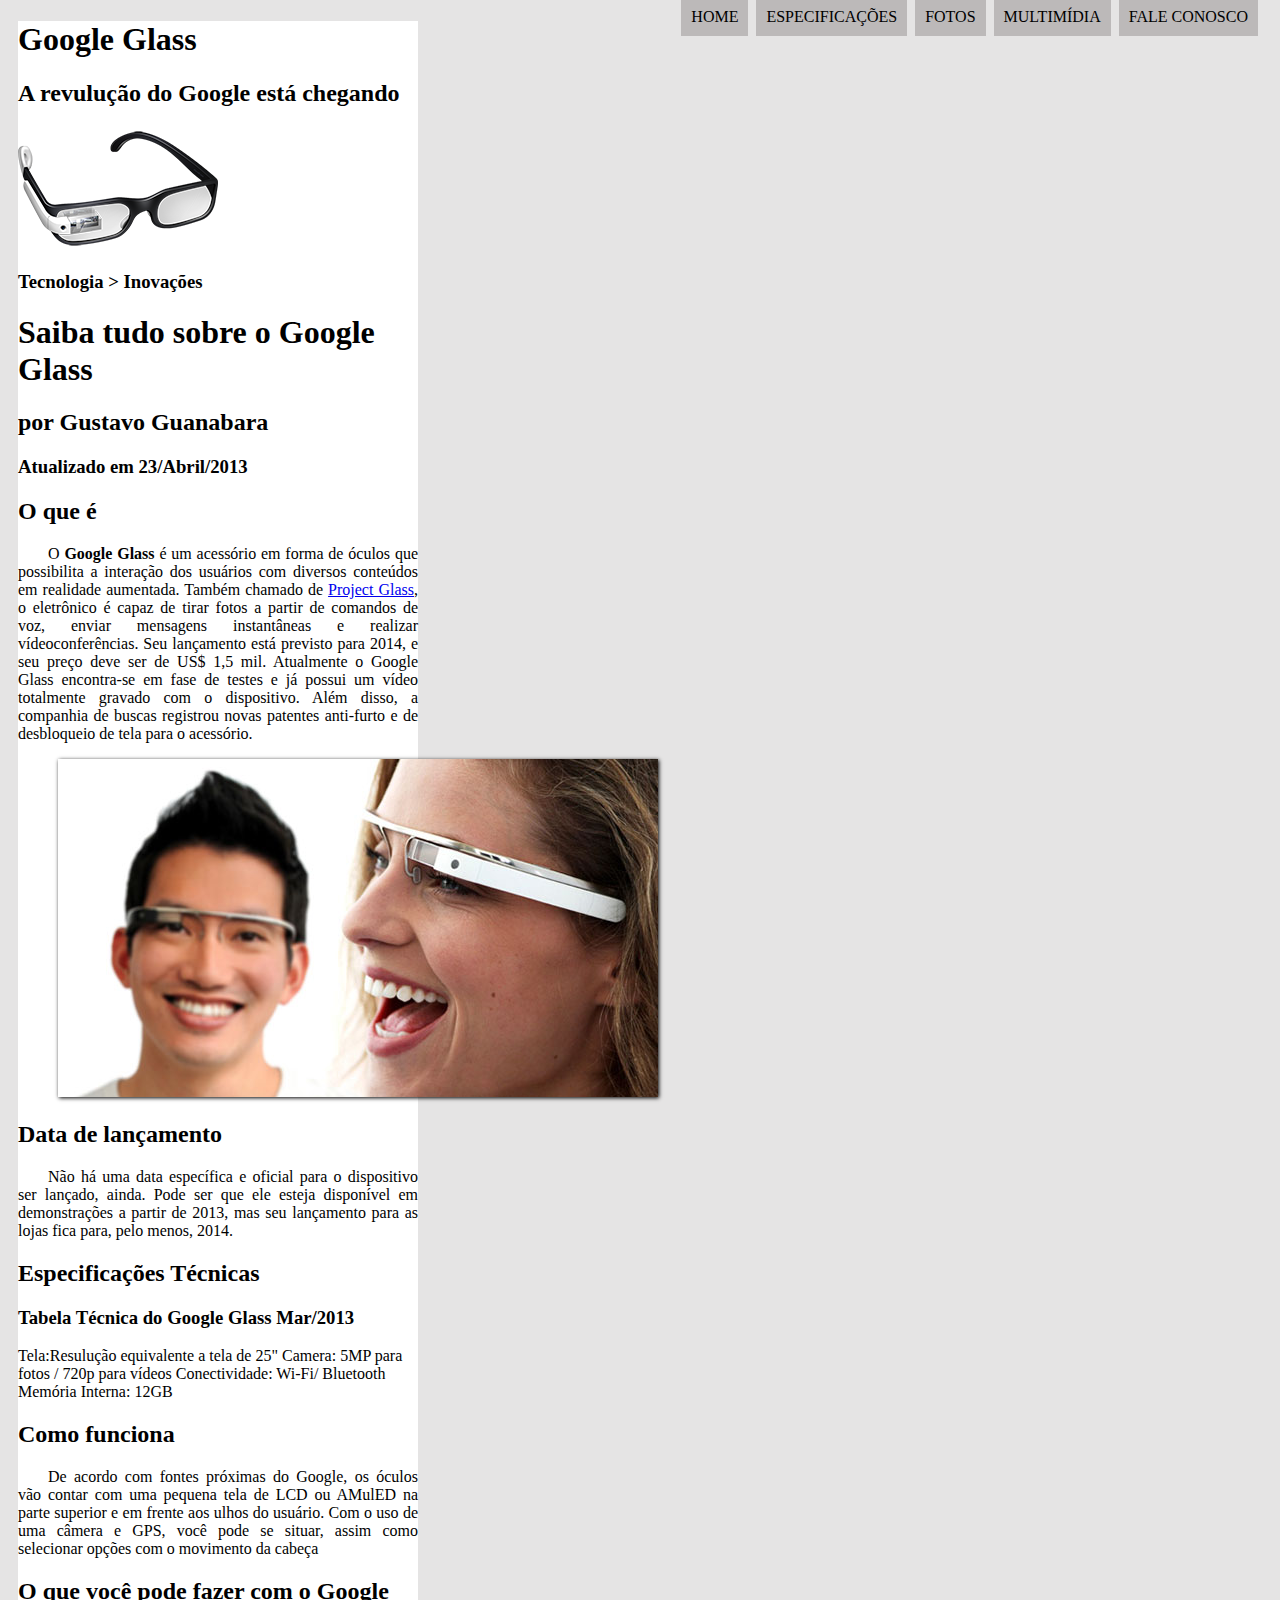
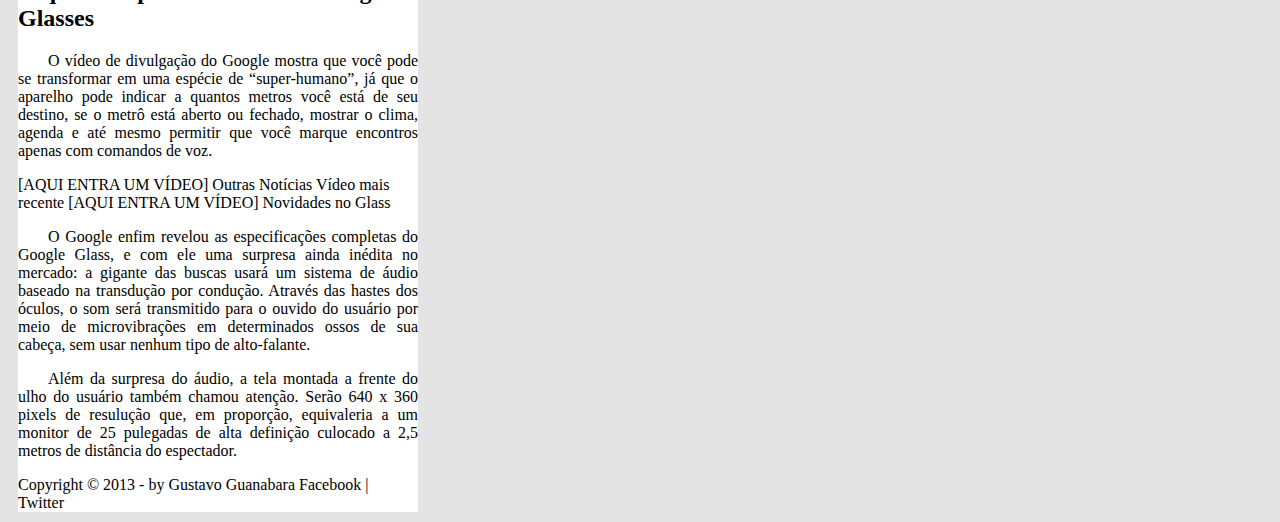
==== Code/projeto-glass-html5/index.html @ 52be56fe "." ====
<!DOCTYPE html>
<html lang="pt-br">

<head>
    <meta charset="UTF-8">
    <meta http-equiv="X-UA-Compatible" content="IE=edge">
    <meta name="viewport" content="width=device-width, initial-scale=1.0">
    <title>Google Glass</title>
    <link rel="stylesheet" href="_css/estilo.css"/>
</head>

<body>
    <div id="interface">
        <header id="cabecalho">
            <hgroup>
                <h1>Google Glass</h1>
                <h2>A revulução do Google está chegando</h2>
            </hgroup>

            <img src="_imagens/glass-oculos-preto-peq.png">

            <nav id="menu">
                <h1>Menu Principal</h1>
                <ul type="disc">
                    <li><a href="index.html">Home</a></li>
                    <li><a href="specs.html">Especificações</a></li>
                    <li><a href="fotos.html">Fotos</a></li>
                    <li><a href="multimidia.html">Multimídia</a></li>
                    <li><a href="fale-conosco.html">Fale conosco</a></li>
                </ul>
            </nav>
        </header>
        <hgroup>
            <h3>Tecnologia > Inovações</h3>
            <h1>Saiba tudo sobre o Google Glass</h1>
            <h2>por Gustavo Guanabara</h2>
            <h3>Atualizado em 23/Abril/2013</h3>
        </hgroup>

        <h2>O que é</h2>

        <p>O <b>Google Glass</b> é um acessório em forma de óculos que possibilita a interação dos usuários com diversos
            conteúdos em realidade aumentada. Também chamado de <A
                href="https://www.google.com/search?client=opera-gx&q=GOOGLE+GLASS&sourceid=opera&ie=UTF-8&oe=UTF-8"
                target="_blank">Project Glass</A>, o eletrônico é capaz de tirar fotos a
            partir de comandos de voz, enviar mensagens instantâneas e realizar vídeoconferências. Seu lançamento está
            previsto para 2014, e seu preço deve ser de US$ 1,5 mil. Atualmente o Google Glass encontra-se em fase de
            testes e já possui um vídeo totalmente gravado com o dispositivo. Além disso, a companhia de buscas
            registrou novas patentes anti-furto e de desbloqueio de tela para o acessório.
        </p>

        <figure class="foto-legenda">
            <img src="_imagens/glass-quadro-homem-mulher.jpg">
            <figcaption>
                <h3>Google Glass</h3>
                <p>Uma nova maneira de ver o mundo.</p>
            </figcaption>
        </figure>

        <h2>Data de lançamento</h2>

        <p>Não há uma data específica e oficial para o dispositivo ser lançado, ainda. Pode ser que ele esteja
            disponível em demonstrações a partir de 2013, mas seu lançamento para as lojas fica para, pelo menos, 2014.
        </p>

        <h2>Especificações Técnicas</h2>
        <h3>Tabela Técnica do Google Glass Mar/2013</h3>


        Tela:Resulução equivalente a tela de 25"
        Camera: 5MP para fotos / 720p para vídeos
        Conectividade: Wi-Fi/ Bluetooth
        Memória Interna: 12GB

        <h2>Como funciona</h2>

        <p>De acordo com fontes próximas do Google, os óculos vão contar com uma pequena tela de LCD ou AMulED na parte
            superior e em frente aos ulhos do usuário. Com o uso de uma câmera e GPS, você pode se situar, assim como
            selecionar opções com o movimento da cabeça
        </p>

        <h2>O que você pode fazer com o Google Glasses</h2>

        <p>O vídeo de divulgação do Google mostra que você pode se transformar em uma espécie de “super-humano”, já que
            o aparelho pode indicar a quantos metros você está de seu destino, se o metrô está aberto ou fechado,
            mostrar o clima, agenda e até mesmo permitir que você marque encontros apenas com comandos de voz.
        </p>

        [AQUI ENTRA UM VÍDEO]

        Outras Notícias
        Vídeo mais recente

        [AQUI ENTRA UM VÍDEO]

        Novidades no Glass
        <p>O Google enfim revelou as especificações completas do Google Glass, e com ele uma surpresa ainda inédita no
            mercado: a gigante das buscas usará um sistema de áudio baseado na transdução por condução. Através das
            hastes dos óculos, o som será transmitido para o ouvido do usuário por meio de microvibrações em
            determinados ossos de sua cabeça, sem usar nenhum tipo de alto-falante.
        </p>

        <p>Além da surpresa do áudio, a tela montada a frente do ulho do usuário também chamou atenção. Serão 640 x 360
            pixels de resulução que, em proporção, equivaleria a um monitor de 25 pulegadas de alta definição culocado a
            2,5 metros de distância do espectador.
        </p>

            Copyright &copy; 2013 - by Gustavo Guanabara
            Facebook | Twitter
    </div>
</body>

</html>
---- Code/projeto-glass-html5/_css/estilo.css ----
@charset "UTF-8";

body {
    background-color: rgba(85, 79, 79, 0.152);
    color: rgba(0, 0, 0, 1);
}

div#interface {
    width: 400px;
    background-color: white;
    margin: 10px 10px 10px;
}

p {
    text-align: justify;
    text-indent: 30px;
}

/* Formatação de imgens com legenda*/

figure.foto-legenda {
    position: relative;
}

figure.foto-legenda img {
    border: 0px solid white;
    box-shadow: 1px 1px 4px black;
}

figure.foto-legenda figcaption {
    opacity: 0;
    position: absolute;
    top: 0px;
    background-color: rgba(0, 0, 0, .4);
    color: white;
    height: 99%;
    width: 100%;
    padding: 10px;
    box-sizing: border-box;
    transition: opacity 1s;
   
}

figure.foto-legenda:hover figcaption {
    opacity: 1;
}

nav#menu {
    display: block;

}

nav#menu ul {
    list-style: none;
    text-transform: uppercase;
    position: absolute;
    top: -20px;
    right: 20px;
}

nav#menu li {
    display: inline-block;
    background-color: #655e5e51;
    padding: 10px;
    margin: 2px;
    transition: background-color 0.4s;
}

nav#menu li:hover {
    background-color: #00000060;
}

nav#menu h1 {
    display: none;
}

nav#menu a {
    color: black;
    text-decoration: none;
}

nav#menu a:hover {
    color: white;
    text-decoration: none;
}
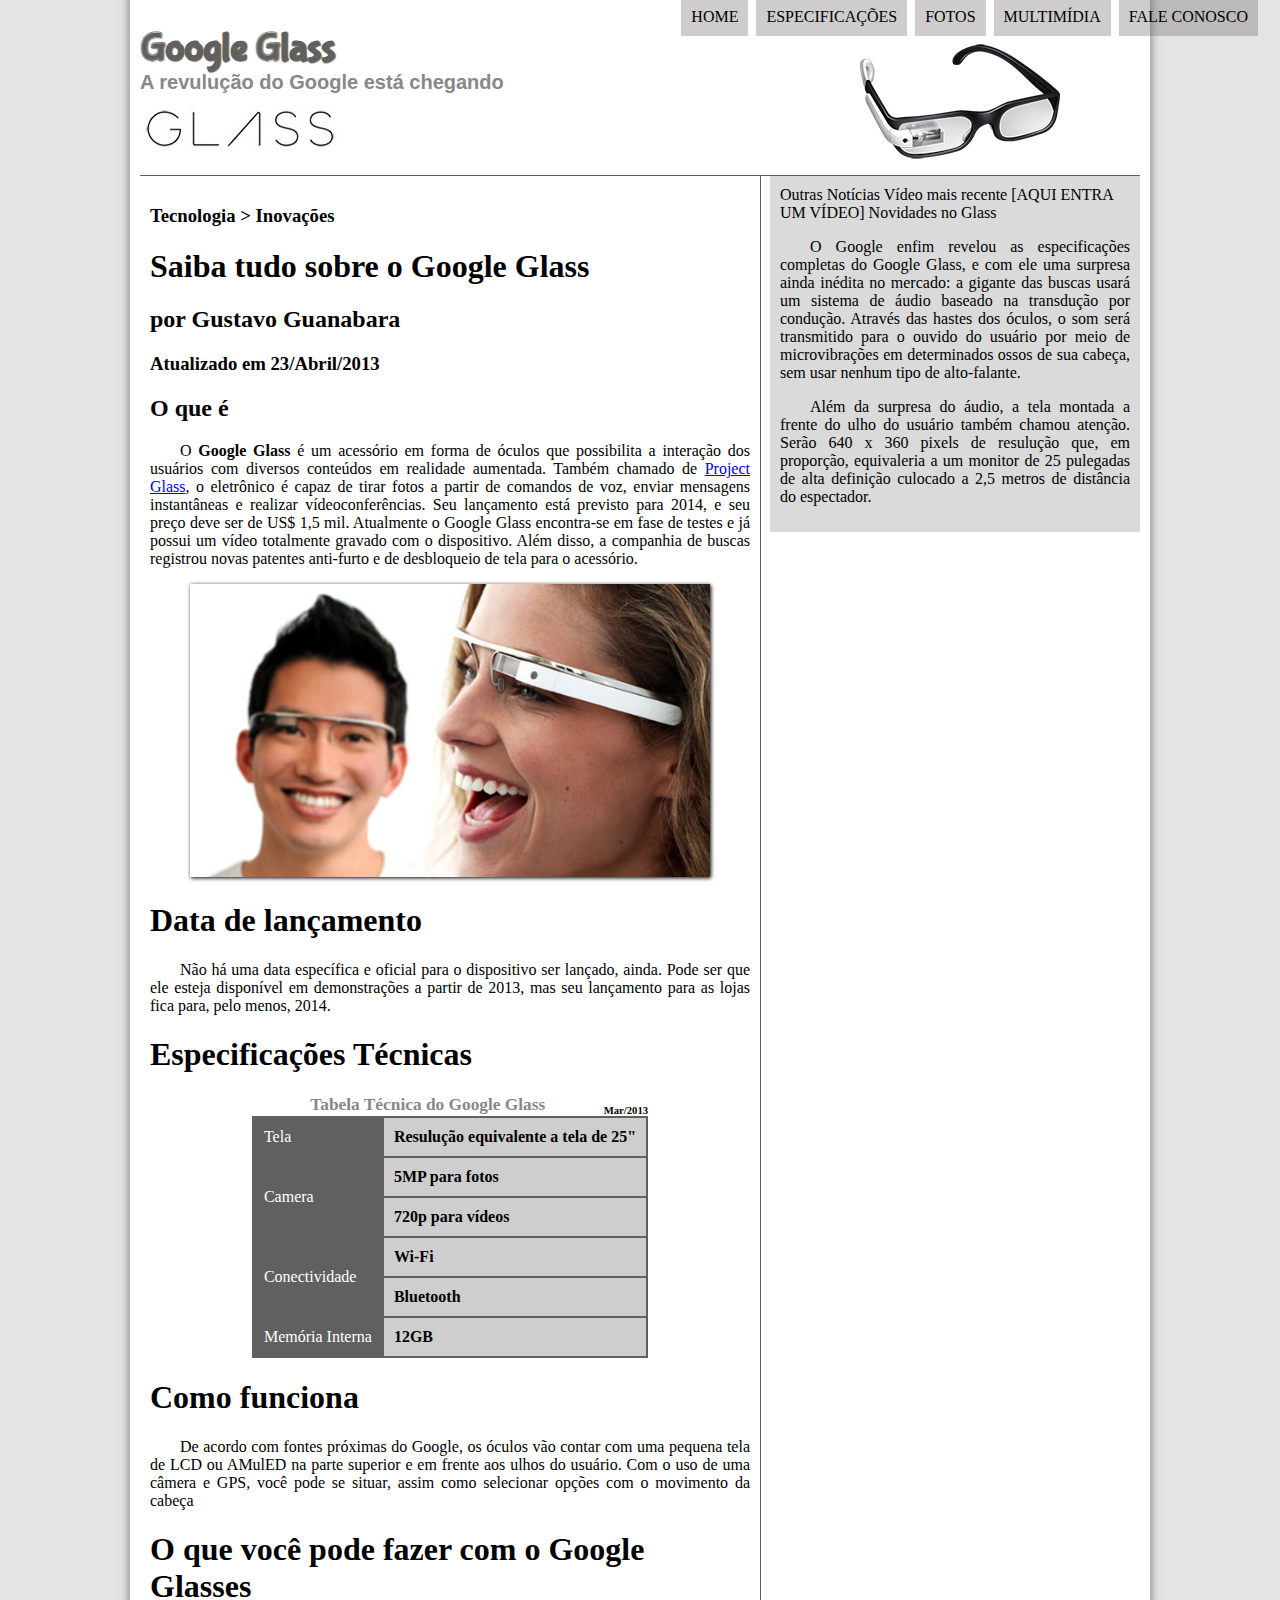
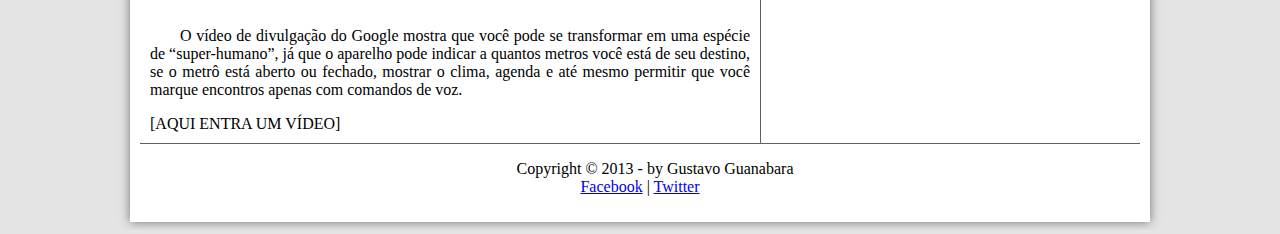
==== commit 825d86e3: "." ====
--- a/Code/projeto-glass-html5/index.html
+++ b/Code/projeto-glass-html5/index.html
@@ -16,8 +16,8 @@
                 <h1>Google Glass</h1>
                 <h2>A revulução do Google está chegando</h2>
             </hgroup>
-
-            <img src="_imagens/glass-oculos-preto-peq.png">
+               
+            <img id="icone" src="_imagens/glass-oculos-preto-peq.png"/>
 
             <nav id="menu">
                 <h1>Menu Principal</h1>
@@ -30,6 +30,8 @@
                 </ul>
             </nav>
         </header>
+
+        <section id="corpo">
         <hgroup>
             <h3>Tecnologia > Inovações</h3>
             <h1>Saiba tudo sobre o Google Glass</h1>
@@ -37,8 +39,7 @@
             <h3>Atualizado em 23/Abril/2013</h3>
         </hgroup>
 
-        <h2>O que é</h2>
-
+        <h2>O que é</h2>        
         <p>O <b>Google Glass</b> é um acessório em forma de óculos que possibilita a interação dos usuários com diversos
             conteúdos em realidade aumentada. Também chamado de <A
                 href="https://www.google.com/search?client=opera-gx&q=GOOGLE+GLASS&sourceid=opera&ie=UTF-8&oe=UTF-8"
@@ -57,29 +58,33 @@
             </figcaption>
         </figure>
 
-        <h2>Data de lançamento</h2>
+        <h1>Data de lançamento</h1>
 
         <p>Não há uma data específica e oficial para o dispositivo ser lançado, ainda. Pode ser que ele esteja
             disponível em demonstrações a partir de 2013, mas seu lançamento para as lojas fica para, pelo menos, 2014.
         </p>
 
-        <h2>Especificações Técnicas</h2>
-        <h3>Tabela Técnica do Google Glass Mar/2013</h3>
+        <h1>Especificações Técnicas</h1>
+        <table id="tabelaspec">
+        <caption>Tabela Técnica do Google Glass <span>Mar/2013</span></caption>
 
 
-        Tela:Resulução equivalente a tela de 25"
-        Camera: 5MP para fotos / 720p para vídeos
-        Conectividade: Wi-Fi/ Bluetooth
-        Memória Interna: 12GB
+        <tr><td class="ce">Tela</td><td class="cd">Resulução equivalente a tela de 25"</td></tr>
+        <tr><td rowspan="2" class="ce">Camera</td><td class="cd">5MP para fotos</td></tr>
+        <tr><td class="cd">720p para vídeos</td></tr>
+        <tr><td rowspan="2" class="ce">Conectividade</td><td class="cd">Wi-Fi</td></tr>
+        <tr><td class="cd">Bluetooth</td></tr>
+        <tr><td class="ce">Memória Interna</td><td class="cd">12GB</td></tr>
+        </table>    
 
-        <h2>Como funciona</h2>
+        <h1>Como funciona</h1>
 
         <p>De acordo com fontes próximas do Google, os óculos vão contar com uma pequena tela de LCD ou AMulED na parte
             superior e em frente aos ulhos do usuário. Com o uso de uma câmera e GPS, você pode se situar, assim como
             selecionar opções com o movimento da cabeça
         </p>
 
-        <h2>O que você pode fazer com o Google Glasses</h2>
+        <h1>O que você pode fazer com o Google Glasses</h1>
 
         <p>O vídeo de divulgação do Google mostra que você pode se transformar em uma espécie de “super-humano”, já que
             o aparelho pode indicar a quantos metros você está de seu destino, se o metrô está aberto ou fechado,
@@ -88,6 +93,9 @@
 
         [AQUI ENTRA UM VÍDEO]
 
+        </section>
+
+        <aside id="lateral">
         Outras Notícias
         Vídeo mais recente
 
@@ -104,10 +112,11 @@
             pixels de resulução que, em proporção, equivaleria a um monitor de 25 pulegadas de alta definição culocado a
             2,5 metros de distância do espectador.
         </p>
-
-            Copyright &copy; 2013 - by Gustavo Guanabara
-            Facebook | Twitter
+        </aside>
+        <footer id="rodape">
+            <p>Copyright &copy; 2013 - by Gustavo Guanabara</br>
+            <a href="http://facebook.com/cursoemvideo" target="_blank">Facebook</a> | <a href="http://twitter.com/cursoemvideo" target="_blank">Twitter</a></p>
+        </footer>
     </div>
 </body>
-
 </html>--- a/Code/projeto-glass-html5/_css/estilo.css
+++ b/Code/projeto-glass-html5/_css/estilo.css
@@ -1,4 +1,8 @@
 @charset "UTF-8";
+@font-face {
+    font-family: 'FonteLogo';
+    src: url("../_fonts/bubblegum-sans-regular.otf");
+}
 
 body {
     background-color: rgba(85, 79, 79, 0.152);
@@ -6,14 +10,45 @@
 }
 
 div#interface {
-    width: 400px;
+    width: 1000px;
     background-color: white;
-    margin: 10px 10px 10px;
+    margin: -20px auto 0px auto;
+    box-shadow: 0px 0px 10px rgba(0, 0, 0, 0.5);
+    padding: 10px;
 }
 
 p {
     text-align: justify;
     text-indent: 30px;
+}
+
+header#cabecalho img#icone {
+    position: absolute;
+    right: 220px;
+    top: 40px;
+}
+
+header#cabecalho {
+    border-bottom: 1px #606060 solid;
+    height: 150px;
+    background: url("../_imagens/glass-logo-peq.jpg") no-repeat 0px 80px;
+}
+
+header#cabecalho h1 {
+    font-family: 'FonteLogo', sans-serif;
+    font-size: 30pt;
+    color: #606060;
+    text-shadow: 1px 1px 1px rgba(0, 0, 0, .6);
+    padding: 0px;
+    margin-bottom: 0px;
+}
+
+header#cabecalho h2 {
+    font-family: Arial, sans-serif;
+    font-size: 15pt;
+    color: #888888;
+    padding: 0px;
+    margin-top: 0px;
 }
 
 /* Formatação de imgens com legenda*/
@@ -24,7 +59,9 @@
 
 figure.foto-legenda img {
     border: 0px solid white;
-    box-shadow: 1px 1px 4px black;
+    box-shadow: 1px 1px 4px black;    
+    height: 100%;
+    width: 100%;
 }
 
 figure.foto-legenda figcaption {
@@ -82,4 +119,67 @@
 nav#menu a:hover {
     color: white;
     text-decoration: none;
+}
+
+section#corpo {
+    display: block;
+    width: 60%;
+    float: left;
+    border-right: 1px solid #606060;
+    padding: 10px;
+}
+
+table#tabelaspec {
+    border: 1px solid #606060;
+    border-spacing: 0px;
+    margin-left: auto;
+    margin-right: auto;
+}
+
+table#tabelaspec td {
+    border: 1px solid #606060;
+    padding: 10px;    
+}
+
+table#tabelaspec td.ce {
+    color: white;
+    background-color: #606060;
+}
+
+table#tabelaspec td.cd {
+    background-color: #cecece;    
+    font-weight: bold;
+}
+
+table#tabelaspec caption {
+    color: #888888;
+    font-size: 13pt;
+    font-weight: bolder;
+
+}
+
+table#tabelaspec caption span {
+    display: block;
+    float: right;
+    color: black;
+    font-size: 8pt;
+    margin-top: 10px;
+}
+
+aside#lateral {
+    display: block;
+    width: 35%;
+    float: right;
+    padding: 10px;
+    background-color: #dadada;
+}
+
+footer#rodape {
+    text-align: center;
+    clear: both;
+    border-top: 1px solid #606060;
+}
+
+footer#rodape p {
+    text-align: center;
 }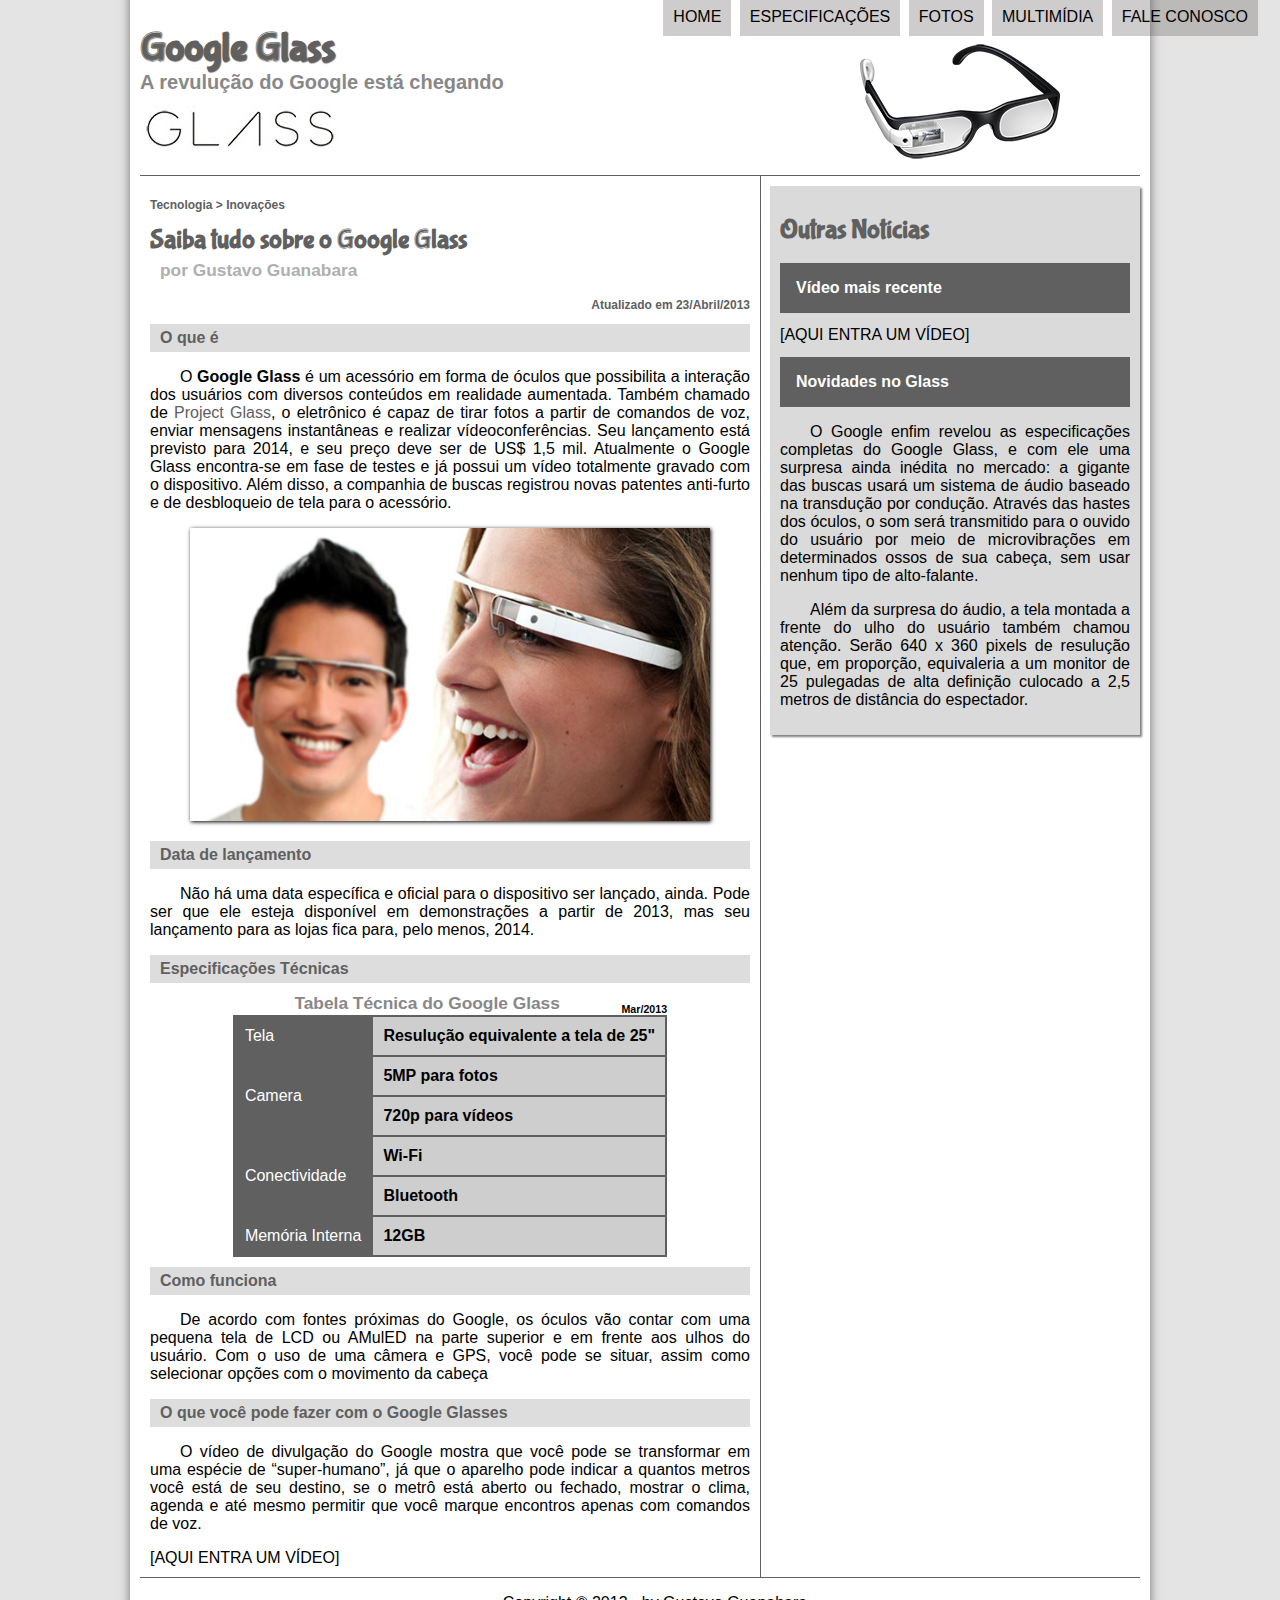
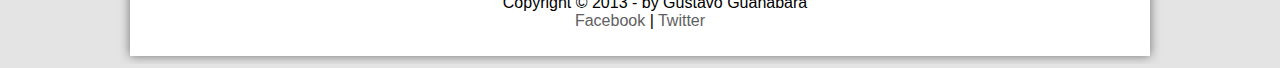
==== commit 8d0f36c6: "." ====
--- a/Code/projeto-glass-html5/index.html
+++ b/Code/projeto-glass-html5/index.html
@@ -32,12 +32,16 @@
         </header>
 
         <section id="corpo">
+
+        <article id="noticia-principal">
+        <header id="cabecalho-artigo">
         <hgroup>
             <h3>Tecnologia > Inovações</h3>
             <h1>Saiba tudo sobre o Google Glass</h1>
             <h2>por Gustavo Guanabara</h2>
-            <h3>Atualizado em 23/Abril/2013</h3>
+            <h3 class="direita">Atualizado em 23/Abril/2013</h3>
         </hgroup>
+        </header>
 
         <h2>O que é</h2>        
         <p>O <b>Google Glass</b> é um acessório em forma de óculos que possibilita a interação dos usuários com diversos
@@ -58,13 +62,13 @@
             </figcaption>
         </figure>
 
-        <h1>Data de lançamento</h1>
+        <h2>Data de lançamento</h2>
 
         <p>Não há uma data específica e oficial para o dispositivo ser lançado, ainda. Pode ser que ele esteja
             disponível em demonstrações a partir de 2013, mas seu lançamento para as lojas fica para, pelo menos, 2014.
         </p>
 
-        <h1>Especificações Técnicas</h1>
+        <h2>Especificações Técnicas</h2>
         <table id="tabelaspec">
         <caption>Tabela Técnica do Google Glass <span>Mar/2013</span></caption>
 
@@ -77,14 +81,14 @@
         <tr><td class="ce">Memória Interna</td><td class="cd">12GB</td></tr>
         </table>    
 
-        <h1>Como funciona</h1>
+        <h2>Como funciona</h2>
 
         <p>De acordo com fontes próximas do Google, os óculos vão contar com uma pequena tela de LCD ou AMulED na parte
             superior e em frente aos ulhos do usuário. Com o uso de uma câmera e GPS, você pode se situar, assim como
             selecionar opções com o movimento da cabeça
         </p>
 
-        <h1>O que você pode fazer com o Google Glasses</h1>
+        <h2>O que você pode fazer com o Google Glasses</h2>
 
         <p>O vídeo de divulgação do Google mostra que você pode se transformar em uma espécie de “super-humano”, já que
             o aparelho pode indicar a quantos metros você está de seu destino, se o metrô está aberto ou fechado,
@@ -92,16 +96,16 @@
         </p>
 
         [AQUI ENTRA UM VÍDEO]
-
+        </article>
         </section>
 
         <aside id="lateral">
-        Outras Notícias
-        Vídeo mais recente
+        <h1>Outras Notícias</h1>
+        <h2>Vídeo mais recente</h2>
 
         [AQUI ENTRA UM VÍDEO]
 
-        Novidades no Glass
+        <h2>Novidades no Glass</h2>
         <p>O Google enfim revelou as especificações completas do Google Glass, e com ele uma surpresa ainda inédita no
             mercado: a gigante das buscas usará um sistema de áudio baseado na transdução por condução. Através das
             hastes dos óculos, o som será transmitido para o ouvido do usuário por meio de microvibrações em
--- a/Code/projeto-glass-html5/_css/estilo.css
+++ b/Code/projeto-glass-html5/_css/estilo.css
@@ -7,6 +7,7 @@
 body {
     background-color: rgba(85, 79, 79, 0.152);
     color: rgba(0, 0, 0, 1);
+    font-family: Arial, sans-serif;
 }
 
 div#interface {
@@ -20,6 +21,15 @@
 p {
     text-align: justify;
     text-indent: 30px;
+}
+
+a {
+    color: #606060;
+    text-decoration: none;
+}
+
+a:hover {
+    text-decoration: underline;
 }
 
 header#cabecalho img#icone {
@@ -129,6 +139,38 @@
     padding: 10px;
 }
 
+article#noticia-principal h2 {
+    font-size: 12pt;
+    color: #606060;
+    background-color: #dddddd;
+    padding: 5px 0px 5px 10px;
+    margin: 10px 0px 10px 0px;
+}
+
+header#cabecalho-artigo h1 {
+    font-family: 'FonteLogo', sans-serif;
+    font-size: 20pt;
+    color: #606060;
+    margin-bottom: 0px;
+    margin-top: 0px;
+}
+
+.direita {
+    text-align: right;
+}
+
+header#cabecalho-artigo h2 {
+    font-size: 13pt;
+    color: #afafaf;
+    background-color: #ffffff;
+    margin: 0px;
+}
+
+header#cabecalho-artigo h3 {
+    font-size: 12px;
+    color: #606060;
+}
+
 table#tabelaspec {
     border: 1px solid #606060;
     border-spacing: 0px;
@@ -172,6 +214,21 @@
     float: right;
     padding: 10px;
     background-color: #dadada;
+    margin-top: 10px;
+    box-shadow: 2px 2px 2px rgba(0, 0, 0, .5);
+}
+
+aside#lateral h1 {
+    font-family: 'FonteLogo', sans-serif;
+    font-size: 20pt;
+    color: #606060;
+}
+
+aside#lateral h2 {
+    background-color: #606060;
+    font-size: 12pt;
+    color: white;
+    padding: 12pt;
 }
 
 footer#rodape {
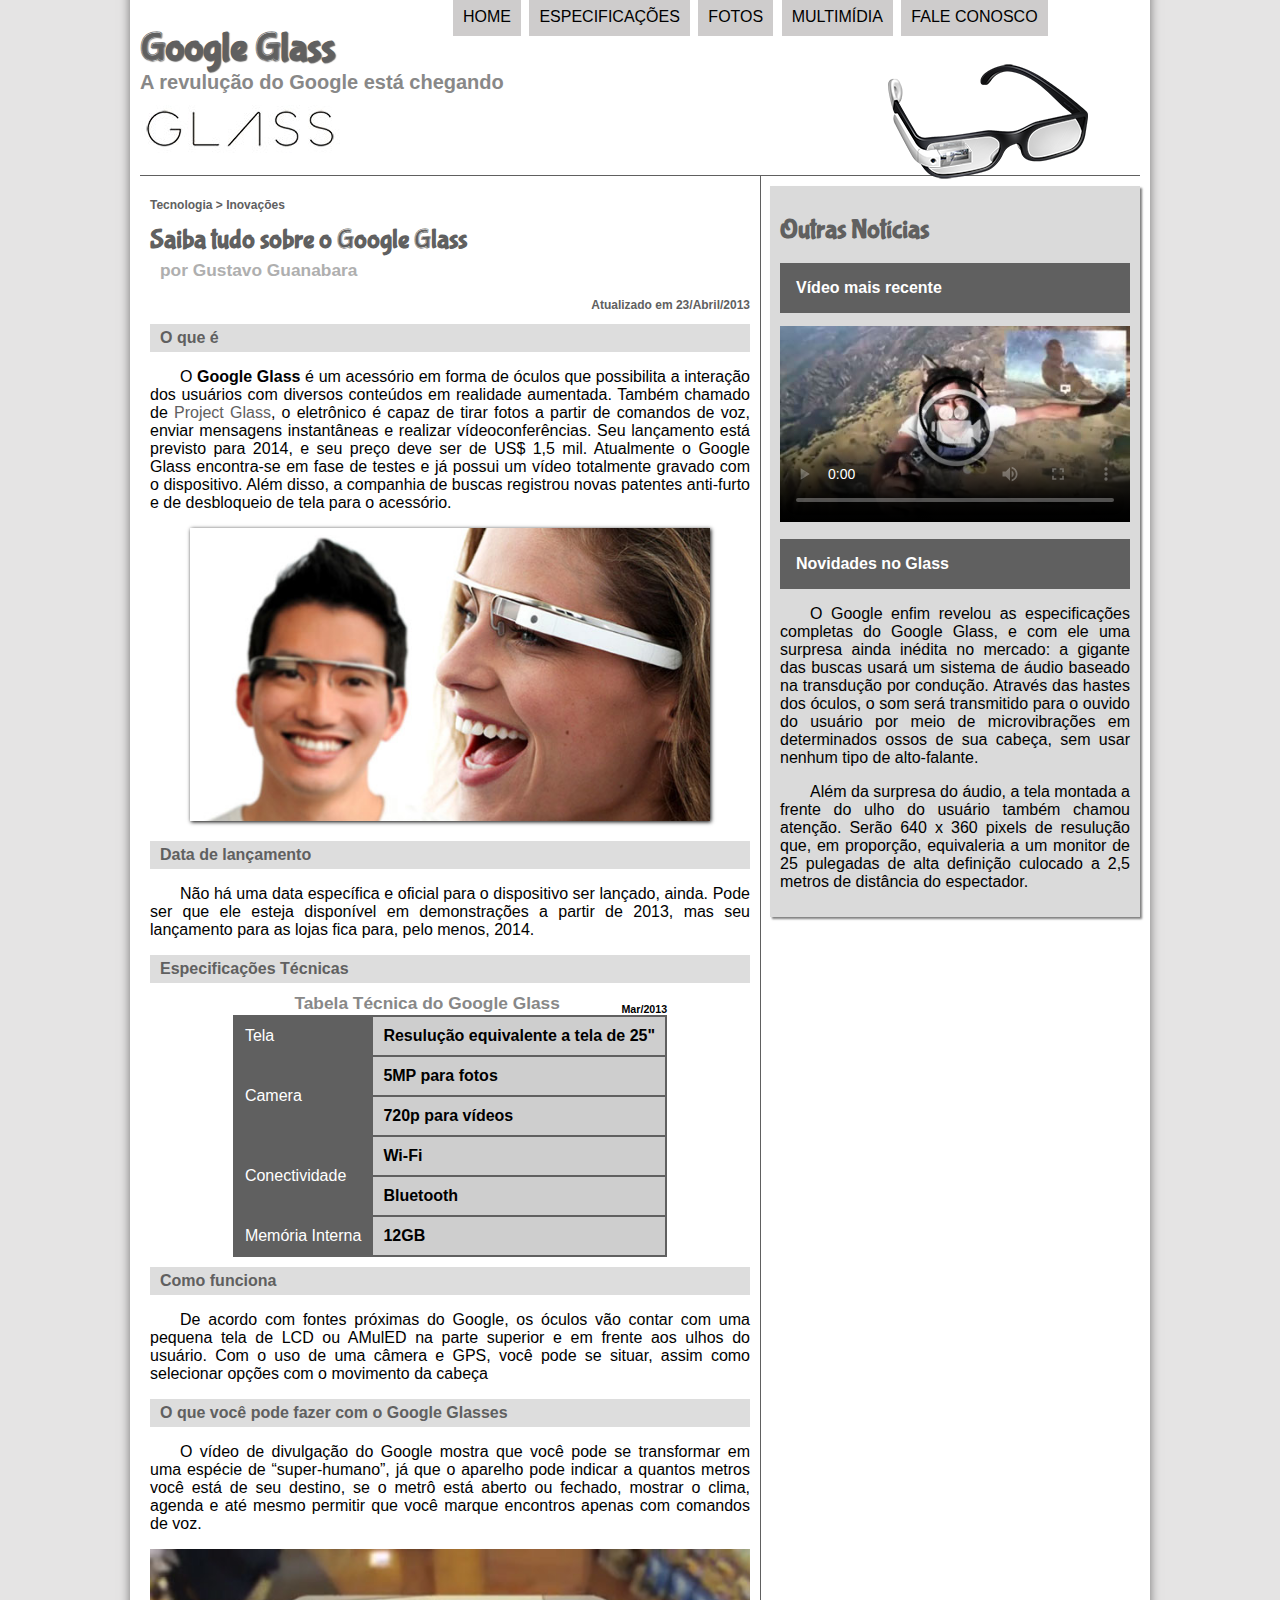
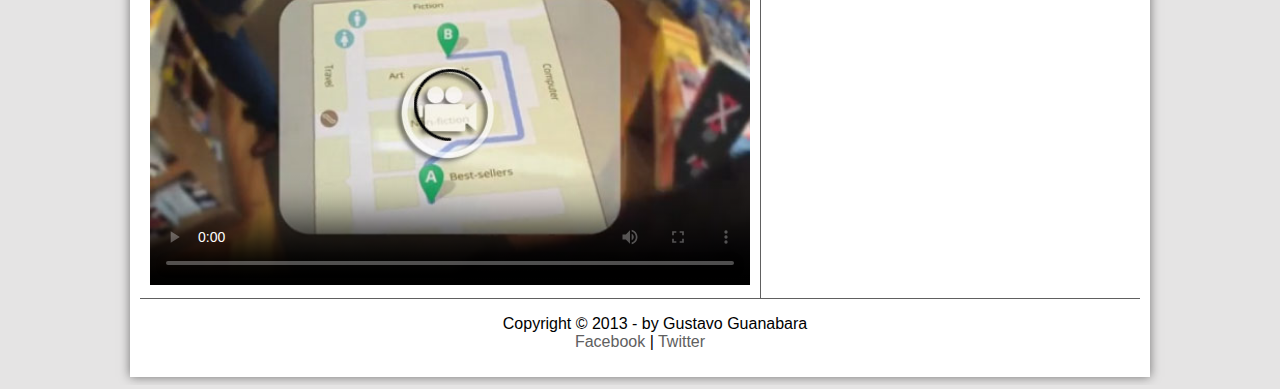
==== commit 041f7767: "31" ====
--- a/Code/projeto-glass-html5/index.html
+++ b/Code/projeto-glass-html5/index.html
@@ -6,8 +6,9 @@
     <meta http-equiv="X-UA-Compatible" content="IE=edge">
     <meta name="viewport" content="width=device-width, initial-scale=1.0">
     <title>Google Glass</title>
-    <link rel="stylesheet" href="_css/estilo.css"/>
+    <link rel="stylesheet" href="_css/estilo.css" />
 </head>
+<script src="_javascript/funcoes.js"></script>
 
 <body>
     <div id="interface">
@@ -16,111 +17,152 @@
                 <h1>Google Glass</h1>
                 <h2>A revulução do Google está chegando</h2>
             </hgroup>
-               
-            <img id="icone" src="_imagens/glass-oculos-preto-peq.png"/>
+
+            <img id="icone" src="_imagens/glass-oculos-preto-peq.png" />
 
             <nav id="menu">
                 <h1>Menu Principal</h1>
                 <ul type="disc">
-                    <li><a href="index.html">Home</a></li>
-                    <li><a href="specs.html">Especificações</a></li>
-                    <li><a href="fotos.html">Fotos</a></li>
-                    <li><a href="multimidia.html">Multimídia</a></li>
-                    <li><a href="fale-conosco.html">Fale conosco</a></li>
+                    <li onmouseover="mudaFoto('_imagens/home.png')"
+                        onmouseout="mudaFoto('_imagens/glass-oculos-preto-peq.png')"><a href="index.html">Home</a></li>
+                    <li onmouseover="mudaFoto('_imagens/especificacoes.png')"
+                        onmouseout="mudaFoto('_imagens/glass-oculos-preto-peq.png')"><a
+                            href="specs.html">Especificações</a></li>
+                    <li onmouseover="mudaFoto('_imagens/fotos.png')"
+                        onmouseout="mudaFoto('_imagens/glass-oculos-preto-peq.png')"><a href="fotos.html">Fotos</a></li>
+                    <li onmouseover="mudaFoto('_imagens/multimidia.png')"
+                        onmouseout="mudaFoto('_imagens/glass-oculos-preto-peq.png')"><a
+                            href="multimidia.html">Multimídia</a></li>
+                    <li onmouseover="mudaFoto('_imagens/contato.png')"
+                        onmouseout="mudaFoto('_imagens/glass-oculos-preto-peq.png')"><a href="fale-conosco.html">Fale
+                            conosco</a></li>
                 </ul>
             </nav>
         </header>
 
         <section id="corpo">
+            <article id="noticia-principal">
+                <header id="cabecalho-artigo">
+                    <hgroup>
+                        <h3>Tecnologia > Inovações</h3>
+                        <h1>Saiba tudo sobre o Google Glass</h1>
+                        <h2>por Gustavo Guanabara</h2>
+                        <h3 class="direita">Atualizado em 23/Abril/2013</h3>
+                    </hgroup>
+                </header>
 
-        <article id="noticia-principal">
-        <header id="cabecalho-artigo">
-        <hgroup>
-            <h3>Tecnologia > Inovações</h3>
-            <h1>Saiba tudo sobre o Google Glass</h1>
-            <h2>por Gustavo Guanabara</h2>
-            <h3 class="direita">Atualizado em 23/Abril/2013</h3>
-        </hgroup>
-        </header>
+                <h2>O que é</h2>
+                <p>O <b>Google Glass</b> é um acessório em forma de óculos que possibilita a interação dos usuários com
+                    diversos
+                    conteúdos em realidade aumentada. Também chamado de <A
+                        href="https://www.google.com/search?client=opera-gx&q=GOOGLE+GLASS&sourceid=opera&ie=UTF-8&oe=UTF-8"
+                        target="_blank">Project Glass</A>, o eletrônico é capaz de tirar fotos a
+                    partir de comandos de voz, enviar mensagens instantâneas e realizar vídeoconferências. Seu
+                    lançamento está
+                    previsto para 2014, e seu preço deve ser de US$ 1,5 mil. Atualmente o Google Glass encontra-se em
+                    fase de
+                    testes e já possui um vídeo totalmente gravado com o dispositivo. Além disso, a companhia de buscas
+                    registrou novas patentes anti-furto e de desbloqueio de tela para o acessório.
+                </p>
 
-        <h2>O que é</h2>        
-        <p>O <b>Google Glass</b> é um acessório em forma de óculos que possibilita a interação dos usuários com diversos
-            conteúdos em realidade aumentada. Também chamado de <A
-                href="https://www.google.com/search?client=opera-gx&q=GOOGLE+GLASS&sourceid=opera&ie=UTF-8&oe=UTF-8"
-                target="_blank">Project Glass</A>, o eletrônico é capaz de tirar fotos a
-            partir de comandos de voz, enviar mensagens instantâneas e realizar vídeoconferências. Seu lançamento está
-            previsto para 2014, e seu preço deve ser de US$ 1,5 mil. Atualmente o Google Glass encontra-se em fase de
-            testes e já possui um vídeo totalmente gravado com o dispositivo. Além disso, a companhia de buscas
-            registrou novas patentes anti-furto e de desbloqueio de tela para o acessório.
-        </p>
+                <figure class="foto-legenda">
+                    <img src="_imagens/glass-quadro-homem-mulher.jpg">
+                    <figcaption>
+                        <h3>Google Glass</h3>
+                        <p>Uma nova maneira de ver o mundo.</p>
+                    </figcaption>
+                </figure>
 
-        <figure class="foto-legenda">
-            <img src="_imagens/glass-quadro-homem-mulher.jpg">
-            <figcaption>
-                <h3>Google Glass</h3>
-                <p>Uma nova maneira de ver o mundo.</p>
-            </figcaption>
-        </figure>
+                <h2>Data de lançamento</h2>
 
-        <h2>Data de lançamento</h2>
+                <p>Não há uma data específica e oficial para o dispositivo ser lançado, ainda. Pode ser que ele esteja
+                    disponível em demonstrações a partir de 2013, mas seu lançamento para as lojas fica para, pelo
+                    menos, 2014.
+                </p>
 
-        <p>Não há uma data específica e oficial para o dispositivo ser lançado, ainda. Pode ser que ele esteja
-            disponível em demonstrações a partir de 2013, mas seu lançamento para as lojas fica para, pelo menos, 2014.
-        </p>
-
-        <h2>Especificações Técnicas</h2>
-        <table id="tabelaspec">
-        <caption>Tabela Técnica do Google Glass <span>Mar/2013</span></caption>
+                <h2>Especificações Técnicas</h2>
+                <table id="tabelaspec">
+                    <caption>Tabela Técnica do Google Glass <span>Mar/2013</span></caption>
 
 
-        <tr><td class="ce">Tela</td><td class="cd">Resulução equivalente a tela de 25"</td></tr>
-        <tr><td rowspan="2" class="ce">Camera</td><td class="cd">5MP para fotos</td></tr>
-        <tr><td class="cd">720p para vídeos</td></tr>
-        <tr><td rowspan="2" class="ce">Conectividade</td><td class="cd">Wi-Fi</td></tr>
-        <tr><td class="cd">Bluetooth</td></tr>
-        <tr><td class="ce">Memória Interna</td><td class="cd">12GB</td></tr>
-        </table>    
+                    <tr>
+                        <td class="ce">Tela</td>
+                        <td class="cd">Resulução equivalente a tela de 25"</td>
+                    </tr>
+                    <tr>
+                        <td rowspan="2" class="ce">Camera</td>
+                        <td class="cd">5MP para fotos</td>
+                    </tr>
+                    <tr>
+                        <td class="cd">720p para vídeos</td>
+                    </tr>
+                    <tr>
+                        <td rowspan="2" class="ce">Conectividade</td>
+                        <td class="cd">Wi-Fi</td>
+                    </tr>
+                    <tr>
+                        <td class="cd">Bluetooth</td>
+                    </tr>
+                    <tr>
+                        <td class="ce">Memória Interna</td>
+                        <td class="cd">12GB</td>
+                    </tr>
+                </table>
 
-        <h2>Como funciona</h2>
+                <h2>Como funciona</h2>
 
-        <p>De acordo com fontes próximas do Google, os óculos vão contar com uma pequena tela de LCD ou AMulED na parte
-            superior e em frente aos ulhos do usuário. Com o uso de uma câmera e GPS, você pode se situar, assim como
-            selecionar opções com o movimento da cabeça
-        </p>
+                <p>De acordo com fontes próximas do Google, os óculos vão contar com uma pequena tela de LCD ou AMulED
+                    na parte
+                    superior e em frente aos ulhos do usuário. Com o uso de uma câmera e GPS, você pode se situar, assim
+                    como
+                    selecionar opções com o movimento da cabeça
+                </p>
 
-        <h2>O que você pode fazer com o Google Glasses</h2>
+                <h2>O que você pode fazer com o Google Glasses</h2>
 
-        <p>O vídeo de divulgação do Google mostra que você pode se transformar em uma espécie de “super-humano”, já que
-            o aparelho pode indicar a quantos metros você está de seu destino, se o metrô está aberto ou fechado,
-            mostrar o clima, agenda e até mesmo permitir que você marque encontros apenas com comandos de voz.
-        </p>
-
-        [AQUI ENTRA UM VÍDEO]
-        </article>
+                <p>O vídeo de divulgação do Google mostra que você pode se transformar em uma espécie de “super-humano”,
+                    já que
+                    o aparelho pode indicar a quantos metros você está de seu destino, se o metrô está aberto ou
+                    fechado,
+                    mostrar o clima, agenda e até mesmo permitir que você marque encontros apenas com comandos de voz.
+                </p>
+                <video id="video1" controls poster="_imagens/video-mini01.jpg">
+                    <source src="../../Site/_media/one-day.mp4" type="video/mp4"/>
+                    Dusculpe, mas não foi possível carregar o vídeo.
+                </video>
+            </article>
         </section>
 
         <aside id="lateral">
-        <h1>Outras Notícias</h1>
-        <h2>Vídeo mais recente</h2>
+            <h1>Outras Notícias</h1>
+            <h2>Vídeo mais recente</h2>
+            
+            <video id="video2" controls poster="_imagens/video-mini02.jpg">
+                <source src="../../Site/_media/how-it-feels.mp4" type="video/mp4"/>
+                Dusculpe, mas não foi possível carregar o vídeo.
+            </video>            
+            <h2>Novidades no Glass</h2>
+            <p>O Google enfim revelou as especificações completas do Google Glass, e com ele uma surpresa ainda inédita
+                no
+                mercado: a gigante das buscas usará um sistema de áudio baseado na transdução por condução. Através das
+                hastes dos óculos, o som será transmitido para o ouvido do usuário por meio de microvibrações em
+                determinados ossos de sua cabeça, sem usar nenhum tipo de alto-falante.
+            </p>
 
-        [AQUI ENTRA UM VÍDEO]
-
-        <h2>Novidades no Glass</h2>
-        <p>O Google enfim revelou as especificações completas do Google Glass, e com ele uma surpresa ainda inédita no
-            mercado: a gigante das buscas usará um sistema de áudio baseado na transdução por condução. Através das
-            hastes dos óculos, o som será transmitido para o ouvido do usuário por meio de microvibrações em
-            determinados ossos de sua cabeça, sem usar nenhum tipo de alto-falante.
-        </p>
-
-        <p>Além da surpresa do áudio, a tela montada a frente do ulho do usuário também chamou atenção. Serão 640 x 360
-            pixels de resulução que, em proporção, equivaleria a um monitor de 25 pulegadas de alta definição culocado a
-            2,5 metros de distância do espectador.
-        </p>
+            <p>Além da surpresa do áudio, a tela montada a frente do ulho do usuário também chamou atenção. Serão 640 x
+                360
+                pixels de resulução que, em proporção, equivaleria a um monitor de 25 pulegadas de alta definição
+                culocado a
+                2,5 metros de distância do espectador.
+            </p>
         </aside>
         <footer id="rodape">
             <p>Copyright &copy; 2013 - by Gustavo Guanabara</br>
-            <a href="http://facebook.com/cursoemvideo" target="_blank">Facebook</a> | <a href="http://twitter.com/cursoemvideo" target="_blank">Twitter</a></p>
+                <a href="http://facebook.com/cursoemvideo" target="_blank">Facebook</a> | <a
+                    href="http://twitter.com/cursoemvideo" target="_blank">Twitter</a>
+            </p>
         </footer>
     </div>
 </body>
+
 </html>--- a/Code/projeto-glass-html5/_css/estilo.css
+++ b/Code/projeto-glass-html5/_css/estilo.css
@@ -34,8 +34,8 @@
 
 header#cabecalho img#icone {
     position: absolute;
-    right: 220px;
-    top: 40px;
+    right: 15%;
+    top: 60px;
 }
 
 header#cabecalho {
@@ -61,7 +61,7 @@
     margin-top: 0px;
 }
 
-/* Formatação de imgens com legenda*/
+/* Formatação de imgens com legenda */
 
 figure.foto-legenda {
     position: relative;
@@ -102,7 +102,7 @@
     text-transform: uppercase;
     position: absolute;
     top: -20px;
-    right: 20px;
+    right: 18%;
 }
 
 nav#menu li {
@@ -139,6 +139,16 @@
     padding: 10px;
 }
 
+section#corpo-full {
+    display: flex;   
+    float: left;
+    padding: 10px;
+}
+
+section#corpo-full p{
+    margin-right: 10px;
+}
+
 article#noticia-principal h2 {
     font-size: 12pt;
     color: #606060;
@@ -157,6 +167,16 @@
 
 .direita {
     text-align: right;
+}
+
+.direita2 {
+    text-align: right;
+    margin-right: 5px;
+}
+
+.direita3 {
+    text-align: right;
+    margin-right: -15px;
 }
 
 header#cabecalho-artigo h2 {
@@ -239,4 +259,12 @@
 
 footer#rodape p {
     text-align: center;
+}
+
+video#video2 {
+    width: 100%;
+}
+
+video#video1 {
+    width: 100%;
 }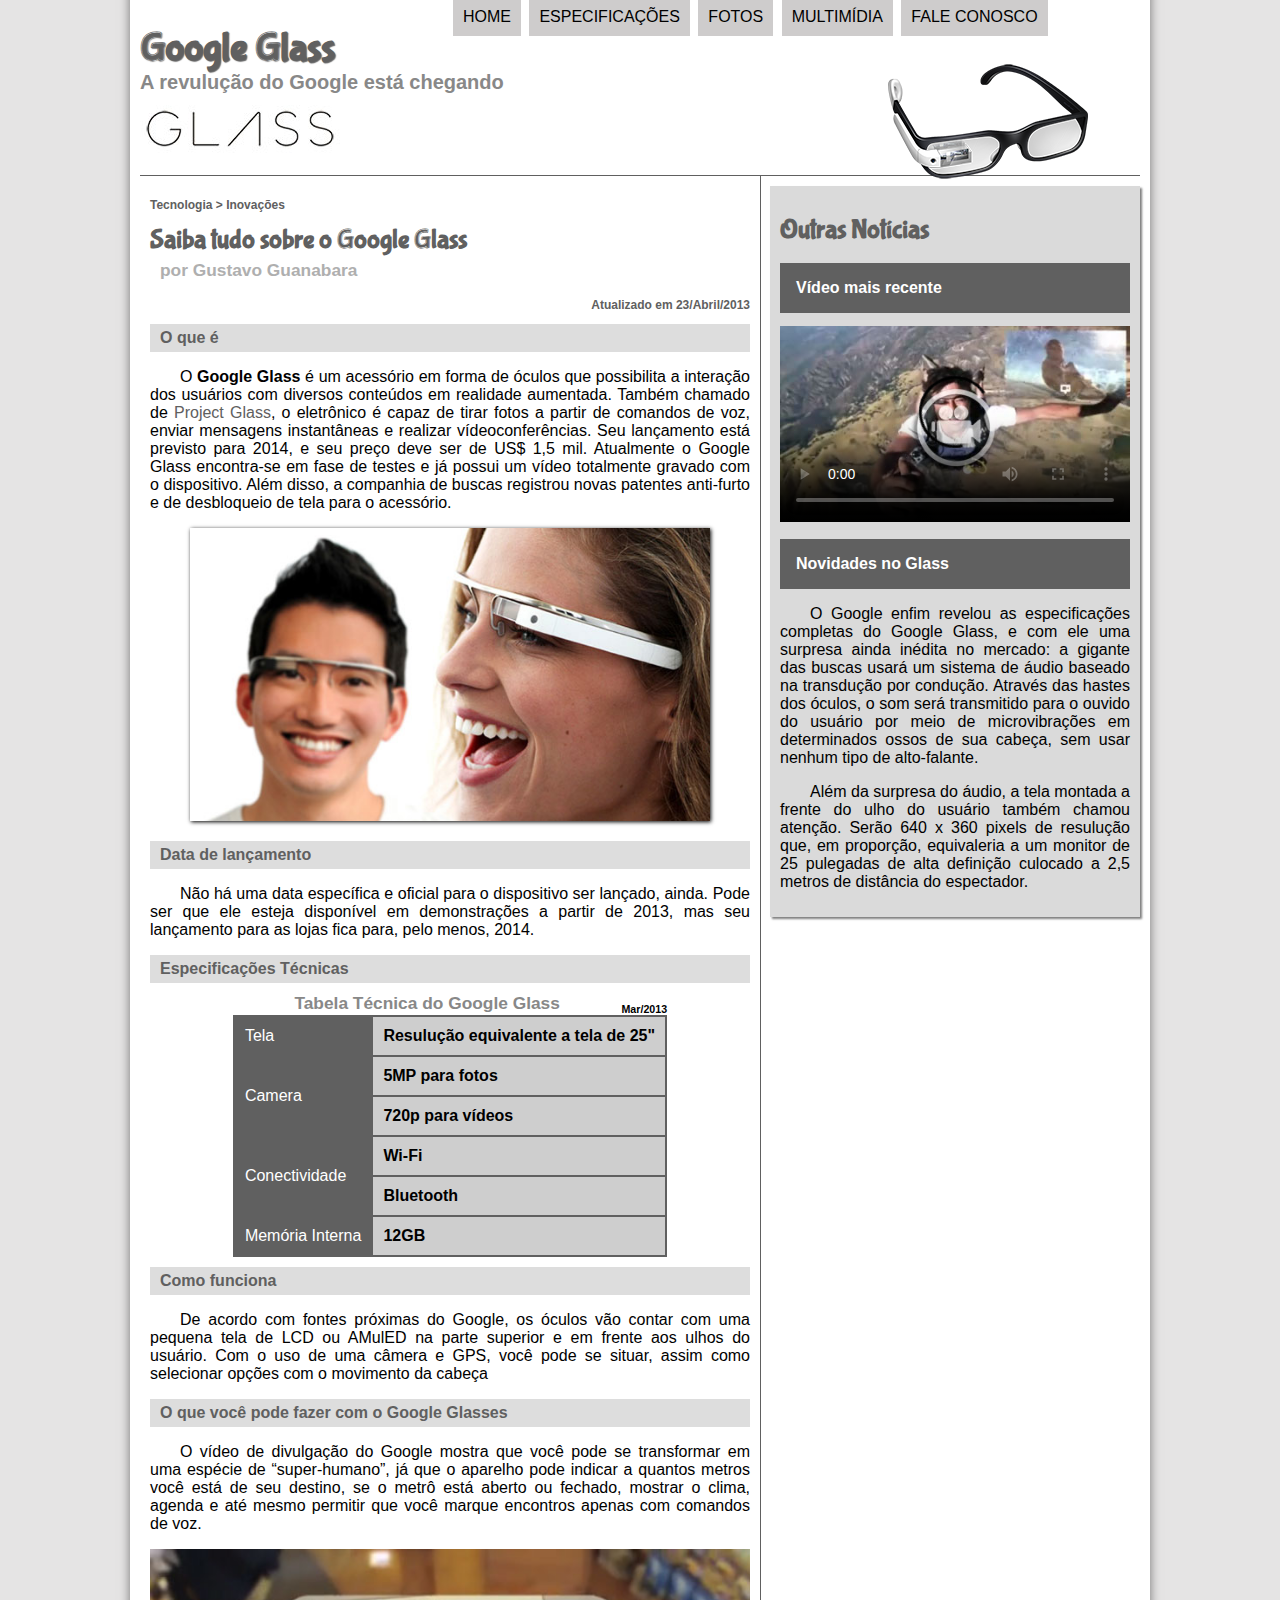
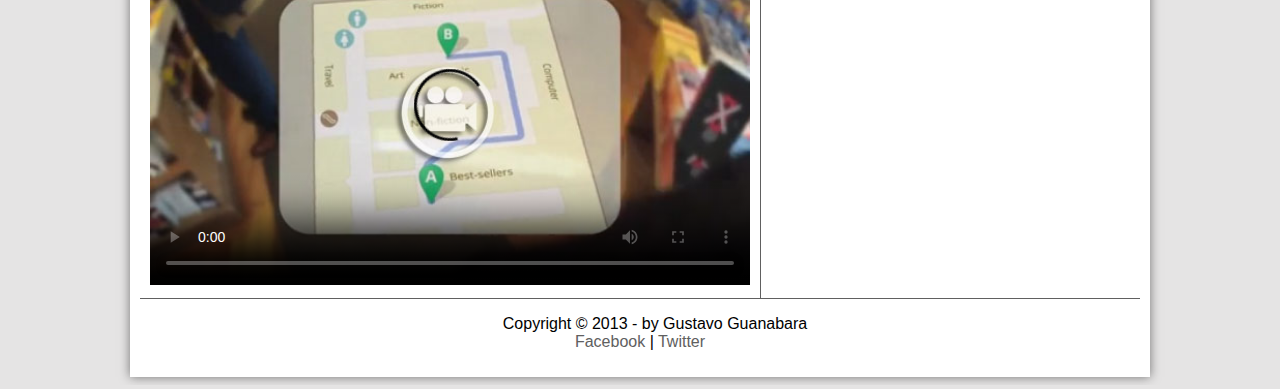
==== commit 15c3234a: "PROJETO FINALIZADO : )" ====
--- a/Code/projeto-glass-html5/index.html
+++ b/Code/projeto-glass-html5/index.html
@@ -7,8 +7,8 @@
     <meta name="viewport" content="width=device-width, initial-scale=1.0">
     <title>Google Glass</title>
     <link rel="stylesheet" href="_css/estilo.css" />
+    <script src="_javascript/funcoes.js"></script>
 </head>
-<script src="_javascript/funcoes.js"></script>
 
 <body>
     <div id="interface">
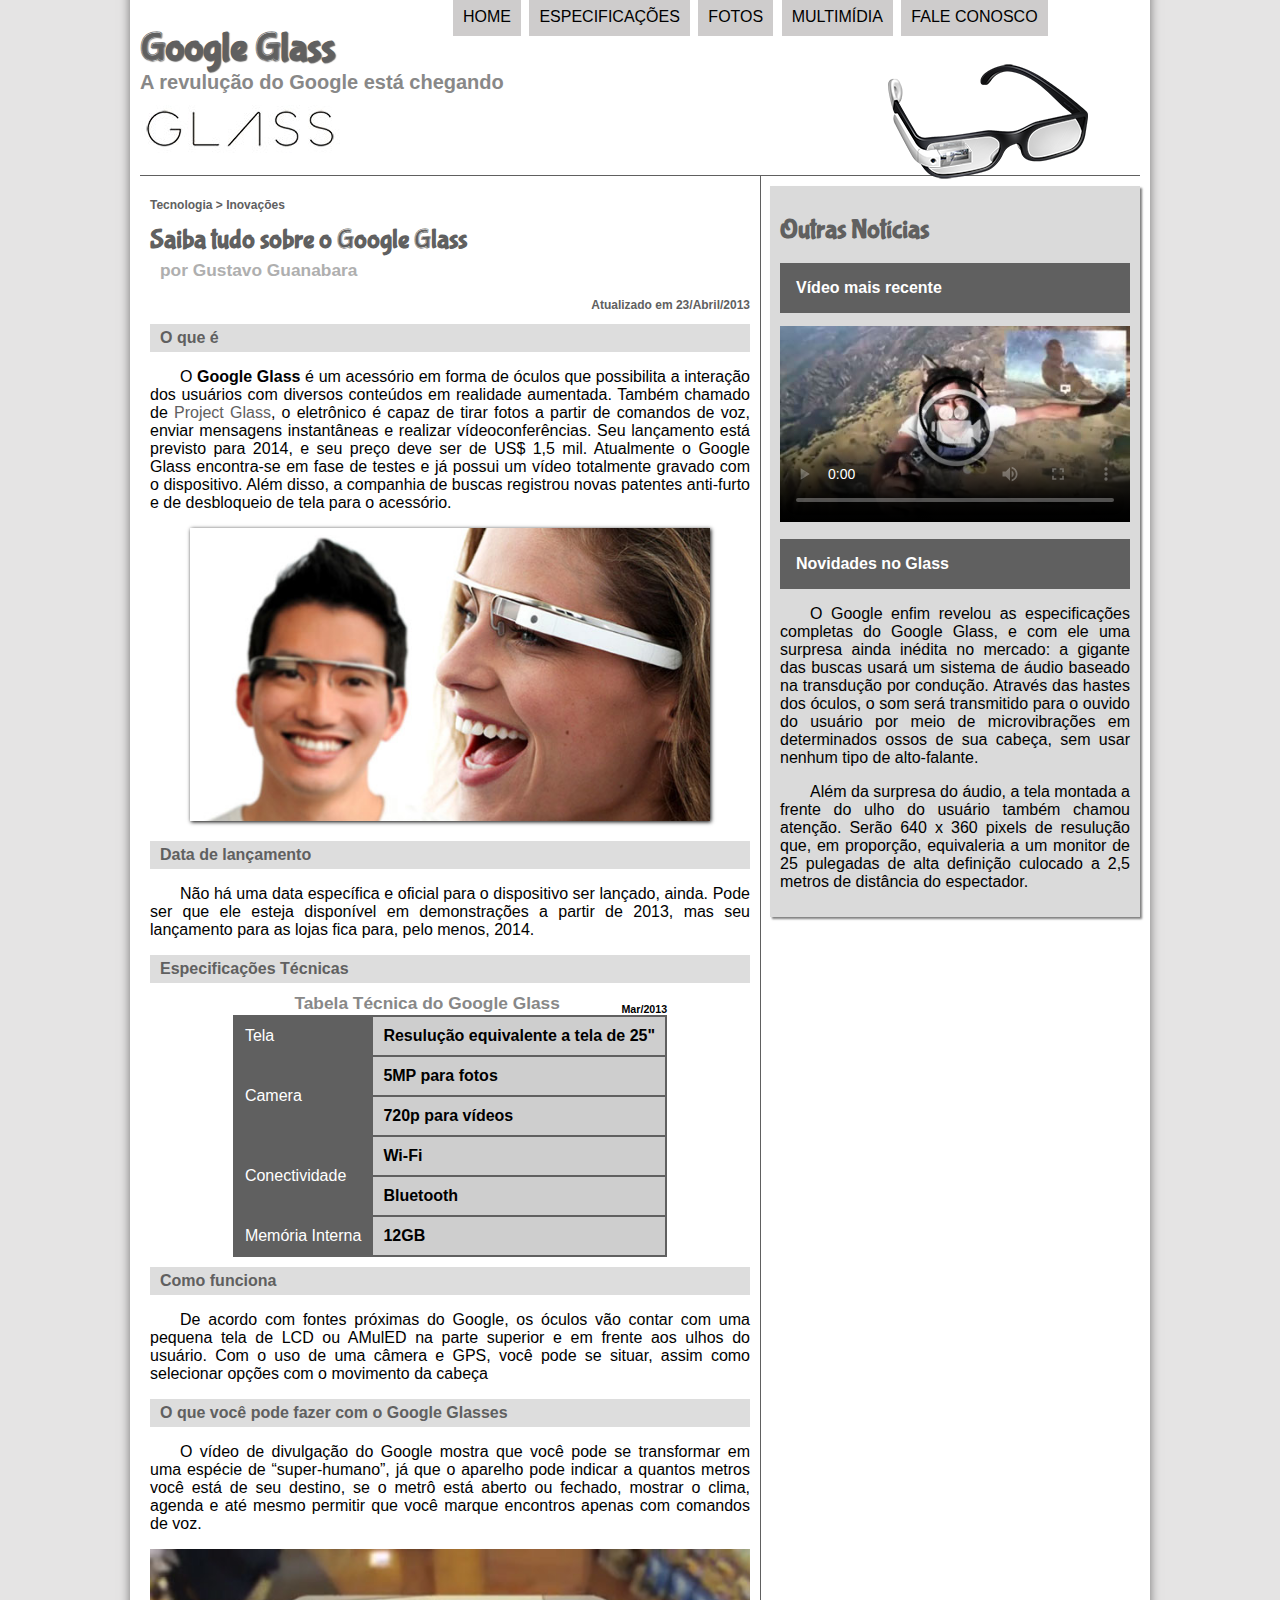
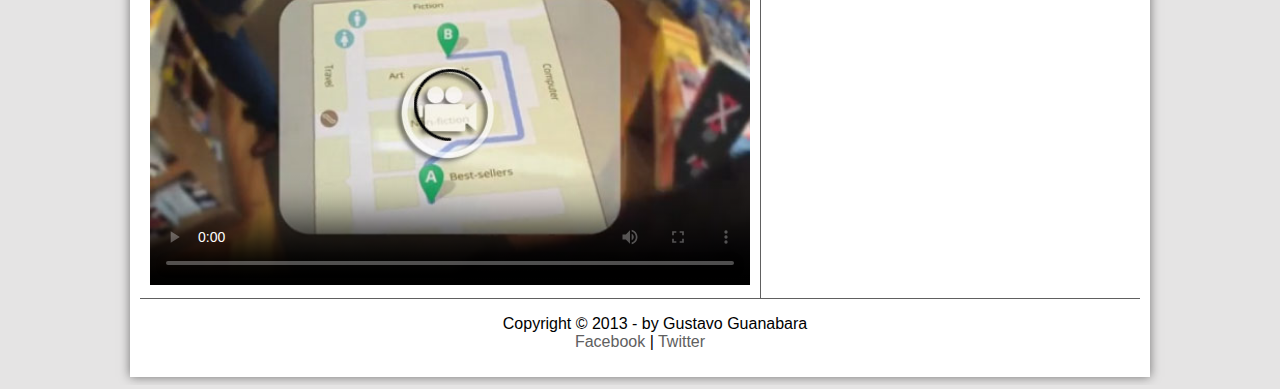
==== commit b5649c1a: "AJUSTES DE FORMATAÇÃO" ====
--- a/Code/projeto-glass-html5/index.html
+++ b/Code/projeto-glass-html5/index.html
@@ -127,7 +127,7 @@
                     mostrar o clima, agenda e até mesmo permitir que você marque encontros apenas com comandos de voz.
                 </p>
                 <video id="video1" controls poster="_imagens/video-mini01.jpg">
-                    <source src="../../Site/_media/one-day.mp4" type="video/mp4"/>
+                    <source src="../../Site/_media/one-day.mp4" type="video/mp4" />
                     Dusculpe, mas não foi possível carregar o vídeo.
                 </video>
             </article>
@@ -136,11 +136,11 @@
         <aside id="lateral">
             <h1>Outras Notícias</h1>
             <h2>Vídeo mais recente</h2>
-            
+
             <video id="video2" controls poster="_imagens/video-mini02.jpg">
-                <source src="../../Site/_media/how-it-feels.mp4" type="video/mp4"/>
+                <source src="../../Site/_media/how-it-feels.mp4" type="video/mp4" />
                 Dusculpe, mas não foi possível carregar o vídeo.
-            </video>            
+            </video>
             <h2>Novidades no Glass</h2>
             <p>O Google enfim revelou as especificações completas do Google Glass, e com ele uma surpresa ainda inédita
                 no
--- a/Code/projeto-glass-html5/_css/estilo.css
+++ b/Code/projeto-glass-html5/_css/estilo.css
@@ -1,4 +1,5 @@
 @charset "UTF-8";
+
 @font-face {
     font-family: 'FonteLogo';
     src: url("../_fonts/bubblegum-sans-regular.otf");
@@ -69,7 +70,7 @@
 
 figure.foto-legenda img {
     border: 0px solid white;
-    box-shadow: 1px 1px 4px black;    
+    box-shadow: 1px 1px 4px black;
     height: 100%;
     width: 100%;
 }
@@ -85,7 +86,7 @@
     padding: 10px;
     box-sizing: border-box;
     transition: opacity 1s;
-   
+
 }
 
 figure.foto-legenda:hover figcaption {
@@ -140,12 +141,12 @@
 }
 
 section#corpo-full {
-    display: flex;   
+    display: flex;
     float: left;
     padding: 10px;
 }
 
-section#corpo-full p{
+section#corpo-full p {
     margin-right: 10px;
 }
 
@@ -200,7 +201,7 @@
 
 table#tabelaspec td {
     border: 1px solid #606060;
-    padding: 10px;    
+    padding: 10px;
 }
 
 table#tabelaspec td.ce {
@@ -209,7 +210,7 @@
 }
 
 table#tabelaspec td.cd {
-    background-color: #cecece;    
+    background-color: #cecece;
     font-weight: bold;
 }
 
